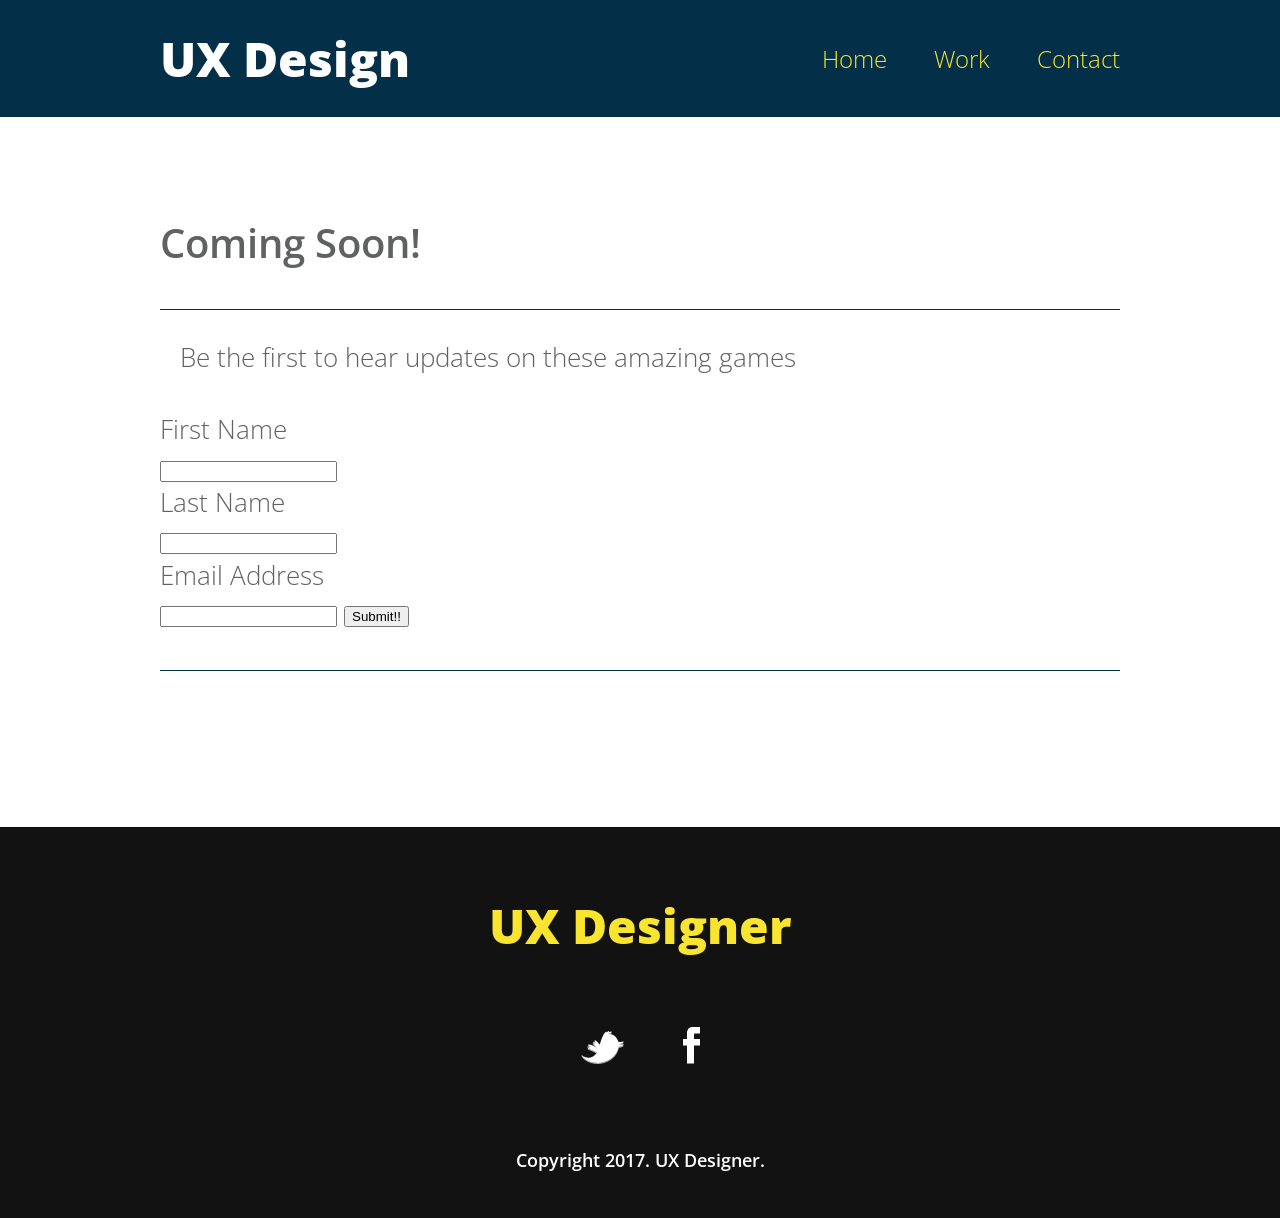
==== contact.html @ 23e1b93d "Import starting files" ====
<!DOCTYPE html>
<html lang="en">
	<head>
    	<meta charset="utf-8">
    	<meta name="description" content="The perfect personal assistant. Relaxr does your job for you so you can enjoy life as it is meant to be.">

		<title>UXDI Contact</title>
		<link href='http://fonts.googleapis.com/css?family=Open+Sans:300italic,300,600,800' rel='stylesheet' type='text/css'>

		<!-- external CSS link -->
		<link rel="stylesheet" href="css/reset.css">
		<link rel="stylesheet" href="css/style.css">

	</head>
	<body>
		<header>
			<div class="container">
				<h1 class="logo">UX Design</h1>
				<nav>
					<ul>
						<div class="nav-2">
						<li><a href="index.html">Home</a></li>
						<li><a href="work.html">Work</a></li>
						<li><a href="contact.html">Contact</a></li>
					</div>
						<img class="nav-hamburger" src="./images/hamburger.png" alt="hamburger">
					</ul>
				</nav>
			</div>
		</header>
		<section id="benefits">
			<div class="container">

						<article class="post">
					<h2 class="post">Coming Soon!</h2>
					<p class="sign-up-description">Be the first to hear updates on these amazing games</p>

					<form class="sign-up-form">

						<br>
						<label for="first-name-input">First Name</label>
						<br>
						<input id="first-name-input" type="text" name="first_name">

						<br>
						<label for="last-name-input">Last Name</label>
						<br>
						<input id="last-name-input" type="text" name="last_name">

						<br>
						<label for="email-input">Email Address</label>
						<br>
						<input id="email-input" type="email" name="email_address">


						<input type="submit" value="Submit!!">
					</form>
				</section>
</div>

<br>

		<footer>
			<h4 class="logo">UX Designer</h4>

			<ul>
				<li><a href="#"><img src="images/twitter.png" alt="Twitter logo"></a></li>
				<li><a href="#"><img src="images/facebook.png" alt="Facebook logo"></a></li>
			</ul>

			<p class="copyright">Copyright 2017. UX Designer.</p>
		</footer>
	</body>
</html>
---- css/style.css ----
/*
Project Name: Blank Template
Client: Your Client
Author: Your Name
Developer @GA in NYC
*/


/******************************************
/* SETUP
/*******************************************/

/* Box Model Hack */
* {
  -moz-box-sizing: border-box; /* Firexfox */
  -webkit-box-sizing: border-box; /* Safari/Chrome/iOS/Android */
  box-sizing: border-box; /* IE */
}

/* Clear fix hack */
.clearfix:after {
  content: ".";
  display: block;
  clear: both;
  visibility: hidden;
  line-height: 0;
  height: 0;
}

.clear {
  clear: both;
}

.alignright {
  float: right;
  padding: 0 0 10px 10px; /* note the padding around a right floated image */
}

.alignleft {
  float: left;
  padding: 0 10px 10px 0; /* note the padding around a left floated image */
}

/******************************************
/* BASE STYLES
/*******************************************/

body {
  color: #f0efef;
  font-size: 26px;
  line-height: 1.4;
  color: #606161;
  font-family: 'Open Sans', Helvetica, Arial, sans-serif;
  font-weight: 300;
}
a {
  text-decoration: none;
}


/******************************************
/* LAYOUT
/*******************************************/

/* Center the container */
.container {
  width: 960px;
  margin: 0 auto;
}
.logo {
  font-size: 48px;
  font-weight: 800;
}

header {
  background: #033048;
  padding: 25px 0;
  overflow: hidden;
}
header .logo {
  color: #fff;
  float: left;
}

header nav {
  float: right;
  margin-top: 15px;
}
header nav ul li {
  display: inline-block;
  margin: 0 0 0 40px;
  font-size: 24px;
}
header nav ul li a {
  color: #f9e42e;
}

.nav-hamburger {
  margin-top: 1rem;
  width: 2rem;
}

#hero {
  height: 700px;
  background: url(../images/header_bg.jpg) no-repeat top center #131e27;
  padding-top: 32px;
}

#hero .logo {
  color: #fff;
}
#hero h2 {
  font-size: 48px;
  text-align: center;
  color: #fff;
  margin: 120px 0 90px;
  font-weight: 600;
}
.button {
  border-radius: 5px;
  font-weight: 800;
  padding: 12px 0;
  width: 280px;
  font-size: 28px;
  text-align: center;
  display: block;
  margin: 0 auto;
}
.yellow {
  background: #f9e42e;
  color: #033048;
}
.blue {
  background: #033048;
  color: #fff;
  font-size: 24px;
}
#benefits {
  padding: 100px 0 80px;
}
h3 {
  color: #033048;
  font-size: 40px;
  font-weight: 600;
  margin-bottom: 40px;
}
#benefits p, #benefits ul {
  width: 600px;
}
#benefits ul {
  list-style: disc;
  margin: 30px 0 0 80px;
}
#testimonial {
  background: url(../images/testimonial_bg.jpg) no-repeat top center #071324;
  padding: 70px 0 70px;
  color: #fff;
}
blockquote {
  font-size: 36px;
  font-weight: 300;
  font-style: italic;
  text-align: center;
  width: 580px;
  margin: 0 auto;
}
blockquote span {
  font-weight: 600;
  display: block;
  font-style: normal;
}
#main {
  margin-top: 80px;
}
#posts {
  width: 700px;
  display: inline-block;
  margin-right: 20px;
  vertical-align: top;
}
#sidebar {
  width: 240px;
  display: inline-block;
  vertical-align: top;
}
.post {
  border-bottom: 1px solid #043049;
  padding-bottom: 40px;
  margin-bottom: 40px;
}
.post h2 {
  font-weight: 600;
  font-size: 40px;
  line-height: 1.3;
  margin-bottom: 30px;
}
.post h2 a {
  color: #043049;
}

.post img {
  margin-bottom: 30px;
}
.post p {
  font-size: 24px;
  line-height: 1.333;
  color: #606161;
}
 {
  float: left;
  font-size: 80px;
  line-height: 65px;
  padding-top: 4px;
  padding-right: 8px;
  padding-left: 3px;
  font-weight: 600;
}
.readmore {
  text-align: right;
  margin-top: 30px;
}
.readmore a {
  color: #043049;
  font-weight: 600;
}

/*.button {
  border-radius: 5px;
  font-weight: 800;
  padding: 12px 0;
  width: 280px;
  font-size: 28px;
  text-align: center;
  display: block;
  margin: 0 auto;
}
.yellow {
  background: #f9e42e;
  color: #033048;
}
.blue {
  background: #033048;
  color: #fff;
  font-size: 24px;
}*/

#sidebar h3 {
  font-size: 32px;
  font-weight: 800;
  margin-bottom: 15px;
  color: #043049;
}
#sidebar ul {
  margin-bottom: 40px;
}
#sidebar ul li a {
  color: #043049;
  font-size: 24px;
}
#sidebar p {
  font-size: 22px;
  line-height: 1.1;
  margin-bottom: 40px;
}
#sidebar p a {
  color: #043049;
  font-weight: 600;
}

#bottom-cta {
  background: #f9e42e;
  padding: 30px;
  text-align: center;
}

footer {
  background: #121212;
  padding: 65px 0 45px;
  text-align: center;
}
footer .logo {
  color: #f9e42e;
  margin-bottom: 68px;
}
footer ul li {
  display: inline-block;
  list-style: none;
  margin: 0 26px 75px;
}
footer p {
  font-size: 18px;
  color: #fff;
  font-weight: 600;
}

/******************************************
/* MEDIA QUERIES (Homepage)
/*******************************************/

@media screen and (max-width: 1000px) {
#hero, .container, blockquote, .readmore {
    width: 100%;
    font-size: 30px;
    padding-right: 30px;
    padding-left: 30px;

}
}

@media screen and (max-width: 768px) {
  #hero, .container, .readmore {
    width: 100%;
  font-size: 22px;
  padding-right: 30px;
  padding-left: 30px;

}
}

@media screen and (max-width: 480px) {
#hero, .container, .readmore {
  width: 100%;
    font-size: 18px;
    padding-right: 40px;
    padding-left: 40px;
}
}

/*******************************************/

@media screen and (max-width: 1000px) {
#testimonial, blockquote,  {
    width: 100%;
    font-size: 30px;


}
}

@media screen and (max-width: 768px) {
#testimonial, blockquote, {
    width: 100%;
  font-size: 22px;


}
}

@media screen and (max-width: 480px) {
#testimonial, blockquote, {
  width: 100%;
    font-size: 18px;

}
}


@media screen and (max-width: 480px) {
.button, {
  width: 60%;
    font-size: 18px;

}
}

@media screen and (max-width: 1600px) {
#benefits, #benefits p, #benefits ul {
  width: 100%;
    font-size: 26px;
    padding-left: 20px;
    padding-right: 20px;
}
}

@media screen and (max-width: 1000px) {
#benefits, #benefits p, #benefits ul {
  width: 100%;
    font-size: 22px;
    padding-left: 20px;
    padding-right: 20px;
}
}

@media screen and (max-width: 768px) {
#benefits, #benefits p, #benefits ul {
  width: 100%;
    font-size: 18px;
    padding-left: 20px;
    padding-right: 40px;
}
}

@media screen and (max-width: 480px) {
#benefits, #benefits p, #benefits ul {
  width: 100%;
    font-size: 18px;
    padding-left: 20px;
    padding-right: 40px;
}
}

@media screen and (min-width: 768px) {
.nav-hamburger {
  display: none;
}
}

@media screen and (max-width: 768px) {
.nav-2 {
  display: none;
}
}

/******************************************
/* MEDIA QUERIES (Blog)
/*******************************************/

@media screen and (max-width: 1000px) {
#posts, .post h2, .post p {
  width: 100%;
    font-size: 26px;
    padding-left: 20px;
    padding-right: 20px;
}
}

@media screen and (max-width: 768px) {
#posts, .post h2, .post p {
  width: 100%;
    font-size: 22px;
    padding-left: 20px;
    padding-right: 20px;
}
}

@media screen and (max-width: 480px) {
#posts, .post h2, .post p {
  width: 100%;
    font-size: 18px;
    padding-left: 10px;
    padding-right: 10px;
}
}

@media screen and (max-width: 1000px) {
#posts, .post img {
  width: 100%;
}
}

@media screen and (max-width: 768px) {
#posts, .post img {
  width: 100%;
}
}

@media screen and (max-width: 480px) {
#posts, .post img {
  width: 100%;
}
}
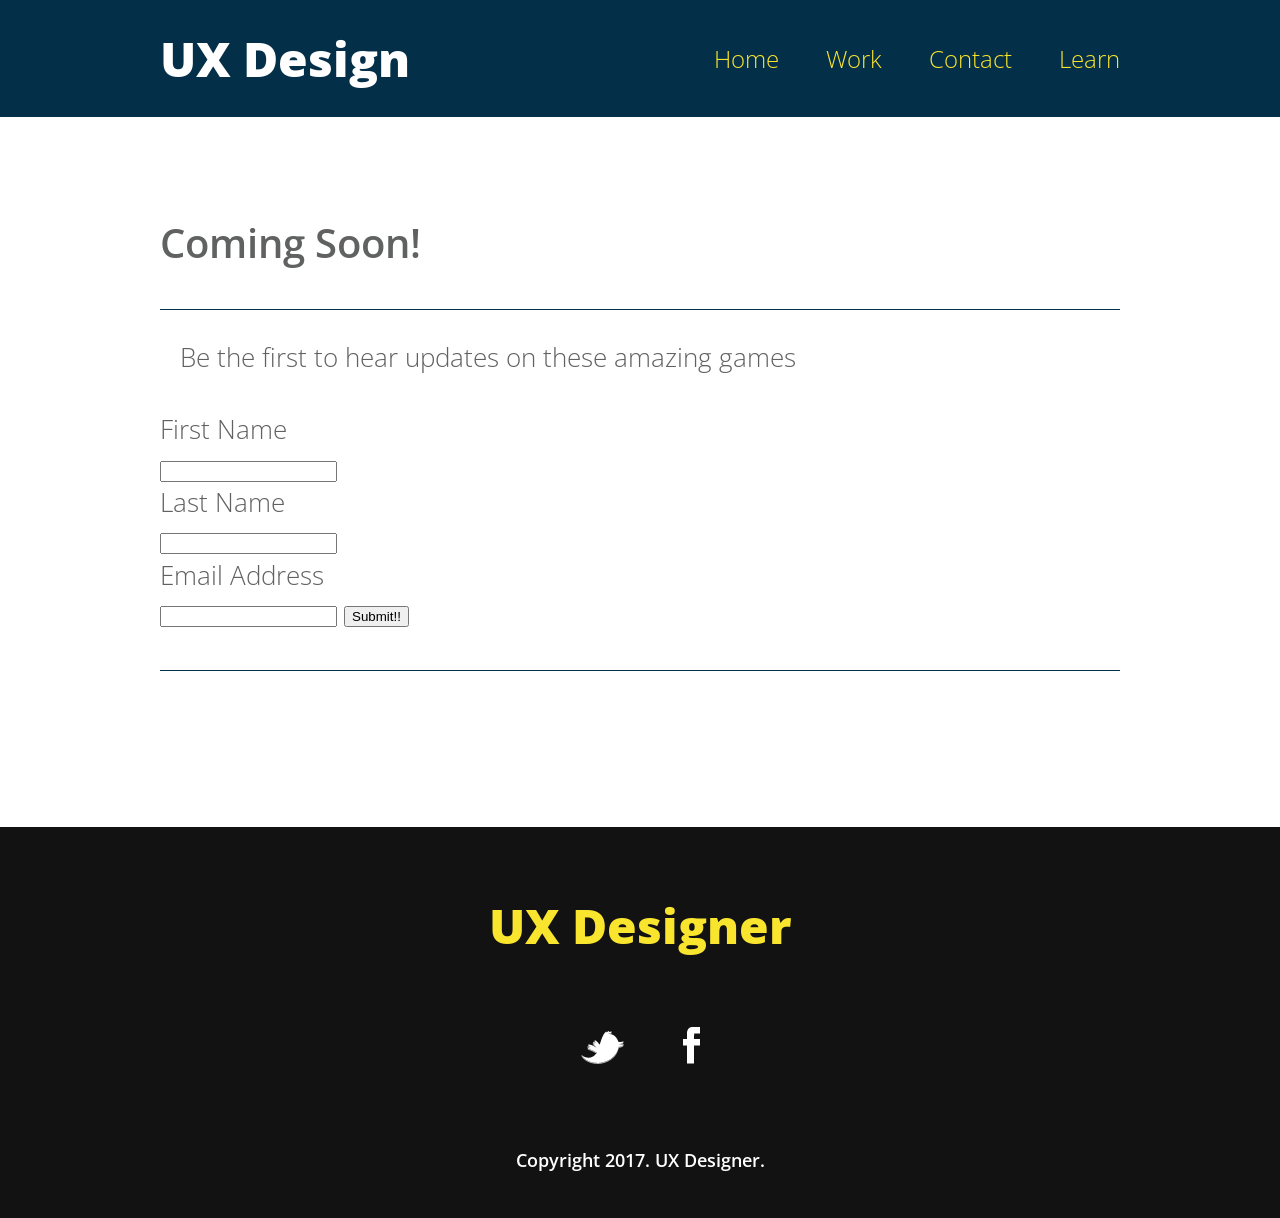
==== commit fb8291f2: "Add interactive frontend fundamentals learning tool A bite-sized learning platform for designers to " ====
--- a/contact.html
+++ b/contact.html
@@ -22,6 +22,7 @@
 						<li><a href="index.html">Home</a></li>
 						<li><a href="work.html">Work</a></li>
 						<li><a href="contact.html">Contact</a></li>
+						<li><a href="learn.html">Learn</a></li>
 					</div>
 						<img class="nav-hamburger" src="./images/hamburger.png" alt="hamburger">
 					</ul>
